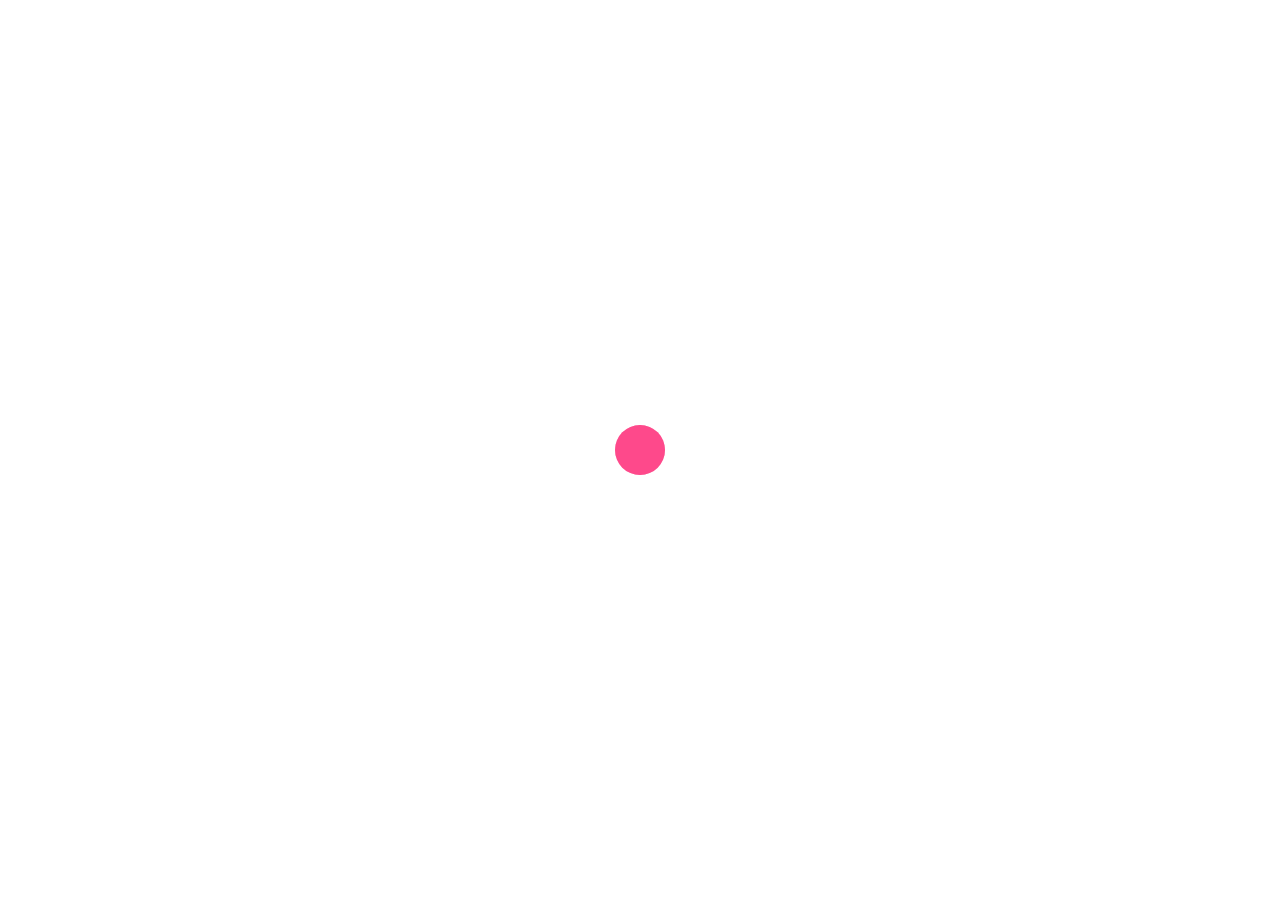
==== index.html @ 3d0a7074 "Add files via upload" ====
<!DOCTYPE html>
<html lang="en">
<head>
	<meta charset="UTF-8">
	<meta name="viewport" content="width=device-width, initial-scale=1.0">
    <link rel="icon" href="images/favicon.png">
	<title>AndroidNotF0und</title>
	<link href="https://fonts.googleapis.com/css?family=Roboto:400,500,700,900&amp;display=swap" rel="stylesheet">
    <link rel="stylesheet" href="css/bootstrap.min.css">
	<link rel="stylesheet" href="css/ionicons.min.css">
	<link rel="stylesheet" href="css/fakeLoader.css">
	<link rel="stylesheet" href="css/swiper.min.css">
	<link rel="stylesheet" href="css/style.css">
</head>
<body>
	
	<!-- fakeloader -->
	<div class="fakeLoader"></div>
	<!-- end fakeloader -->
	<!-- page wrapper -->
	<div class="page-wrapper">
		<div class="section-title title-large">
			<span class="overline-title">Hi, i'm MindNotF0und!</span>
			<h3>Start Your Best Experience With AndroidNotF0und</h3>
		</div>

		<!-- intro app -->
		<div class="intro-app">
			<div class="container">
				<div class="intro-content">
					<div class="mask"></div>
					<img src="images/intro.jpg" alt="image-demo">
					<div class="caption">
						<h4 class="text-white mb-1">Welcome to AndroidNotF0und</h4>
						<p class="text-white">APKs Store</p>
					</div>
				</div>
			</div>
		</div>
		<!-- end intro app -->

		<!-- feature slide -->
		<div class="feature-slide">
			<div class="swiper-container swiper-style">
				<div class="swiper-wrapper">
					<div class="swiper-slide">
						<div class="content shadow-sm">
							<div class="info-statistic bg-red">50+</div>
							<div class="icon"><i class="icon ion-ios-apps color-red"></i></div>
							<div class="text">
								<h5>Apps</h5>
							</div>
						</div>
					</div>
					<div class="swiper-slide">
						<div class="content shadow-sm">
							<div class="info-statistic bg-blue">10+</div>
							<div class="icon"><i class="icon ion-ios-star color-blue"></i></div>
							<div class="text">
								<h5>Features</h5>
							</div>
						</div>
					</div>
					<div class="swiper-slide">
						<div class="content shadow-sm">
							<div class="info-statistic bg-yellow">70+</div>
							<div class="icon"><i class="icon ion-ios-browsers color-yellow"></i></div>
							<div class="text">
								<h5>Wallpaper</h5>
							</div>
						</div>
					</div>
				</div>
			</div>
		</div>

		<!-- feature list -->
		<div class="feature-list">
			<div class="swiper-container swiper-style-full">
				<div class="swiper-wrapper">
					<div class="swiper-slide">
						<div class="content bg-lightblue">
							<div class="wrap-icon">
								<i class="icon ion-ios-brush bg-blue"></i>
							</div>
							<div class="text">
								<h5>Easy to Edit</h5>
								<p>With a neat page layout and well arranged code</p>
							</div>
						</div>
					</div>
					<div class="swiper-slide">
						<div class="content bg-lightgreen">
							<div class="wrap-icon">
								<i class="icon ion-ios-checkbox bg-green"></i>
							</div>
							<div class="text">
								<h5>Complete Features</h5>
								<p>Equipped with various features such as lists, buttons, and others</p>
							</div>
						</div>
					</div>
					<div class="swiper-slide">
						<div class="content bg-lightred">
							<div class="wrap-icon">
								<i class="icon ion-ios-keypad bg-red"></i>
							</div>
							<div class="text">
								<h5>Well Documented</h5>
								<p>So that users easily use and customize this template</p>
							</div>
						</div>
					</div>
				</div>
			</div>
		</div>

		<!-- separator -->
		<div class="separator-small"></div>
		<!-- end separator -->

		<!-- footer -->
		<div class="footer">
			<div class="container">
				<div class="content-box shadow-sm">
					<h4 class="mb-1">AndroidNotF0und</h4>
					<span>APKs Store</span>

					<!-- separator -->
					<div class="separator-small"></div>
					<!-- end separator -->

					<div class="social-media-icon">
						<ul>
							<li><a href="#"><i class="icon ion-logo-facebook bg-facebook"></i></a></li>
							<li><a href="#"><i class="icon ion-logo-instagram bg-instagram"></i></a></li>
							<li><a href="#"><i class="icon ion-logo-twitter bg-twitter"></i></a></li>
							<li><a href="#"><i class="icon ion-logo-whatsapp bg-whatsapp"></i></a></li>
						</ul>
					</div>

					<!-- separator -->
					<div class="separator-small"></div>
					<!-- end separator -->

					<p class="made-by text-small">Made With <i class="icon ion-ios-heart"></i> MindNotF0und</p>
				</div>
			</div>
		</div>
		<!-- end footer -->

		<!-- separator -->
		<div class="separator-large"></div>
		<!-- end separator -->

	</div>
	<!-- end page wrapper -->

	<!-- toolbar bottom -->
	<div class="toolbar">
		<div class="container">
			<ul class="toolbar-bottom toolbar-wrap">
				<li class="toolbar-item">
					<a href="index.html" class="toolbar-link toolbar-link-active">
						<i class="icon ion-ios-home"></i>
					</a>
				</li>
				<li class="toolbar-item">
					<a href="apps.html" class="toolbar-link">
						<i class="icon ion-ios-apps"></i>
					</a>
				</li>
				<li class="toolbar-item">
					<a href="wallpapers.html" class="toolbar-link">
						<i class="icon ion-ios-browsers"></i>
					</a>
				</li>
				<li class="toolbar-item">
					<a href="features.html" class="toolbar-link">
						<i class="icon ion-ios-star"></i>
					</a>
				</li>
			</ul>
		</div>
	</div>
	<!-- end toolbar bottom -->

	<script src="js/jquery-3.4.1.min.js"></script>
	<script src="js/bootstrap.bundle.min.js"></script>
	<script src="js/fakeLoader.js"></script>
	<script src="js/swiper.min.js"></script>
	<script src="js/jquery.big-slide.js"></script>
	<script src="js/main.js"></script>

</body>
</html>
---- css/fakeLoader.css ----
.fakeLoader {
  position: fixed;
  width: 100%;
  height: 100%;
  left: 0px;
  top: 0px;
  z-index: 9999999999; }

.spinner1 {
  position: fixed;
  width: 50px;
  height: 50px;
  top: calc(50% - 50px/2);
  left: calc(50% - 50px/2); }
  .spinner1 .double-bounce1,
  .spinner1 .double-bounce2 {
    width: 100%;
    height: 100%;
    border-radius: 50%;
    background-color: #fe2775;
    opacity: 0.6;
    position: absolute;
    top: 0;
    left: 0;
    -webkit-animation: bounce 2.0s infinite ease-in-out;
            animation: bounce 2.0s infinite ease-in-out; }
  .spinner1 .double-bounce2 {
    -webkit-animation-delay: -1.0s;
    animation-delay: -1.0s; }

@-webkit-keyframes bounce {
  0%, 100% {
    transform: scale(0);
    -webkit-transform: scale(0); }
  50% {
    transform: scale(1);
    -webkit-transform: scale(1); } }

@keyframes bounce {
  0%, 100% {
    transform: scale(0);
    -webkit-transform: scale(0); }
  50% {
    transform: scale(1);
    -webkit-transform: scale(1); } }

.spinner2 {
  position: fixed;
  width: 40px;
  height: 40px;
  top: calc(50% - 40px/2);
  left: calc(50% - 40px/2); }
  .spinner2 .spinner-container {
    position: absolute;
    width: 100%;
    height: 100%; }
    .spinner2 .spinner-container.container2 {
      -webkit-transform: rotateZ(45deg);
              transform: rotateZ(45deg); }
    .spinner2 .spinner-container.container3 {
      -webkit-transform: rotateZ(90deg);
              transform: rotateZ(90deg); }
    .spinner2 .spinner-container .circle1 {
      top: 0;
      left: 0; }
    .spinner2 .spinner-container .circle2 {
      top: 0;
      right: 0; }
    .spinner2 .spinner-container .circle3 {
      right: 0;
      bottom: 0; }
    .spinner2 .spinner-container .circle4 {
      left: 0;
      bottom: 0; }
  .spinner2 .container1 div,
  .spinner2 .container2 div,
  .spinner2 .container3 div {
    width: 6px;
    height: 6px;
    background-color: #fff;
    border-radius: 100%;
    position: absolute;
    -webkit-animation: bouncedelay 1.2s infinite ease-in-out;
            animation: bouncedelay 1.2s infinite ease-in-out;
    -webkit-animation-fill-mode: both;
            animation-fill-mode: both; }
  .spinner2 .container1 .circle2 {
    -webkit-animation-delay: -0.9s;
            animation-delay: -0.9s; }
  .spinner2 .container1 .circle3 {
    -webkit-animation-delay: -0.6s;
            animation-delay: -0.6s; }
  .spinner2 .container1 .circle4 {
    -webkit-animation-delay: -0.3s;
            animation-delay: -0.3s; }
  .spinner2 .container2 .circle1 {
    -webkit-animation-delay: -1.1s;
            animation-delay: -1.1s; }
  .spinner2 .container2 .circle2 {
    -webkit-animation-delay: -0.8s;
            animation-delay: -0.8s; }
  .spinner2 .container2 .circle3 {
    -webkit-animation-delay: -0.5s;
            animation-delay: -0.5s; }
  .spinner2 .container2 .circle4 {
    -webkit-animation-delay: -0.2s;
            animation-delay: -0.2s; }
  .spinner2 .container3 .circle1 {
    -webkit-animation-delay: -1.0s;
            animation-delay: -1.0s; }
  .spinner2 .container3 .circle2 {
    -webkit-animation-delay: -0.7s;
            animation-delay: -0.7s; }
  .spinner2 .container3 .circle3 {
    -webkit-animation-delay: -0.4s;
            animation-delay: -0.4s; }
  .spinner2 .container3 .circle4 {
    -webkit-animation-delay: -0.1s;
            animation-delay: -0.1s; }

@-webkit-keyframes bouncedelay {
  0%, 80%, 100% {
    transform: scale(0);
    -webkit-transform: scale(0); }
  40% {
    transform: scale(1);
    -webkit-transform: scale(1); } }

@keyframes bouncedelay {
  0%, 80%, 100% {
    transform: scale(0);
    -webkit-transform: scale(0); }
  40% {
    transform: scale(1);
    -webkit-transform: scale(1); } }

.spinner3 {
  position: fixed;
  width: 50px;
  height: 50px;
  top: calc(50% - 50px/2);
  left: calc(50% - 50px/2);
  -webkit-animation: rotate 2.0s infinite linear;
          animation: rotate 2.0s infinite linear; }
  .spinner3 .dot1,
  .spinner3 .dot2 {
    width: 60%;
    height: 60%;
    display: inline-block;
    position: absolute;
    top: 0;
    background-color: #fff;
    border-radius: 100%;
    -webkit-animation: bounce 2.0s infinite ease-in-out;
            animation: bounce 2.0s infinite ease-in-out; }
  .spinner3 .dot2 {
    top: auto;
    bottom: 0px;
    -webkit-animation-delay: -1.0s;
            animation-delay: -1.0s; }

@-webkit-keyframes rotate {
  100% {
    -webkit-transform: rotate(360deg);
            transform: rotate(360deg); } }

@keyframes rotate {
  100% {
    -webkit-transform: rotate(360deg);
            transform: rotate(360deg); } }

@keyframes bounce {
  0%, 100% {
    -webkit-transform: scale(0);
            transform: scale(0); }
  50% {
    -webkit-transform: scale(1);
            transform: scale(1); } }

.spinner4 {
  position: fixed;
  width: 35px;
  height: 35px;
  top: calc(50% - 35px/2);
  left: calc(50% - 35px/2);
  background-color: #fff;
  -webkit-animation: rotateplane 1.2s infinite ease-in-out;
          animation: rotateplane 1.2s infinite ease-in-out; }

@-webkit-keyframes rotateplane {
  0% {
    -webkit-transform: perspective(120px) rotateX(0deg) rotateY(0deg);
            transform: perspective(120px) rotateX(0deg) rotateY(0deg); }
  50% {
    -webkit-transform: perspective(120px) rotateX(-180.1deg) rotateY(0deg);
            transform: perspective(120px) rotateX(-180.1deg) rotateY(0deg); }
  100% {
    -webkit-transform: perspective(120px) rotateX(-180deg) rotateY(-179.9deg);
            transform: perspective(120px) rotateX(-180deg) rotateY(-179.9deg); } }

@keyframes rotateplane {
  0% {
    -webkit-transform: perspective(120px) rotateX(0deg) rotateY(0deg);
            transform: perspective(120px) rotateX(0deg) rotateY(0deg); }
  50% {
    -webkit-transform: perspective(120px) rotateX(-180.1deg) rotateY(0deg);
            transform: perspective(120px) rotateX(-180.1deg) rotateY(0deg); }
  100% {
    -webkit-transform: perspective(120px) rotateX(-180deg) rotateY(-179.9deg);
            transform: perspective(120px) rotateX(-180deg) rotateY(-179.9deg); } }

.spinner5 {
  position: fixed;
  width: 50px;
  height: 50px;
  top: calc(50% - 50px/2);
  left: calc(50% - 50px/2); }
  .spinner5 .cube1,
  .spinner5 .cube2 {
    background-color: #fff;
    width: 15px;
    height: 15px;
    position: absolute;
    top: 0;
    left: 0;
    -webkit-animation: cubemove 1.8s infinite ease-in-out;
            animation: cubemove 1.8s infinite ease-in-out; }
  .spinner5 .cube2 {
    -webkit-animation-delay: -0.9s;
            animation-delay: -0.9s; }

@-webkit-keyframes cubemove {
  25% {
    -webkit-transform: translateX(42px) rotate(-90deg) scale(0.5);
            transform: translateX(42px) rotate(-90deg) scale(0.5); }
  50% {
    -webkit-transform: translateX(42px) translateY(42px) rotate(-179deg);
            transform: translateX(42px) translateY(42px) rotate(-179deg); }
  50.1% {
    -webkit-transform: translateX(42px) translateY(42px) rotate(-180deg);
            transform: translateX(42px) translateY(42px) rotate(-180deg); }
  75% {
    -webkit-transform: translateX(0px) translateY(42px) rotate(-270deg) scale(0.5);
            transform: translateX(0px) translateY(42px) rotate(-270deg) scale(0.5); }
  100% {
    -webkit-transform: rotate(-360deg);
            transform: rotate(-360deg); } }

@keyframes cubemove {
  25% {
    -webkit-transform: translateX(42px) rotate(-90deg) scale(0.5);
            transform: translateX(42px) rotate(-90deg) scale(0.5); }
  50% {
    -webkit-transform: translateX(42px) translateY(42px) rotate(-179deg);
            transform: translateX(42px) translateY(42px) rotate(-179deg); }
  50.1% {
    -webkit-transform: translateX(42px) translateY(42px) rotate(-180deg);
            transform: translateX(42px) translateY(42px) rotate(-180deg); }
  75% {
    -webkit-transform: translateX(0px) translateY(42px) rotate(-270deg) scale(0.5);
            transform: translateX(0px) translateY(42px) rotate(-270deg) scale(0.5); }
  100% {
    -webkit-transform: rotate(-360deg);
            transform: rotate(-360deg); } }

.spinner6 {
  position: fixed;
  width: 50px;
  height: 35px;
  top: calc(50% - 35px/2);
  left: calc(50% - 50px/2); }
  .spinner6 div {
    background-color: #fff;
    height: 100%;
    width: 5px;
    margin-left: 2px;
    display: inline-block;
    -webkit-animation: stretchdelay 1.2s infinite ease-in-out;
            animation: stretchdelay 1.2s infinite ease-in-out; }
  .spinner6 .rect2 {
    -webkit-animation-delay: -1.1s;
            animation-delay: -1.1s; }
  .spinner6 .rect3 {
    -webkit-animation-delay: -1.0s;
            animation-delay: -1.0s; }
  .spinner6 .rect4 {
    -webkit-animation-delay: -0.9s;
            animation-delay: -0.9s; }
  .spinner6 .rect5 {
    -webkit-animation-delay: -0.8s;
            animation-delay: -0.8s; }

@keyframes stretchdelay {
  0%, 40%, 100% {
    -webkit-transform: scaleY(0.4);
            transform: scaleY(0.4); }
  20% {
    -webkit-transform: scaleY(1);
            transform: scaleY(1); } }

.spinner7 {
  position: fixed;
  width: 90px;
  height: 30px;
  text-align: center;
  top: calc(50% - 30px/2);
  left: calc(50% - 90px/2); }

.spinner7 > div {
  background-color: #fff;
  height: 15px;
  width: 15px;
  margin-left: 3px;
  border-radius: 50%;
  display: inline-block;
  -webkit-animation: stretchdelay 0.7s infinite ease-in-out;
  animation: stretchdelay 0.7s infinite ease-in-out; }

.spinner7 .circ2 {
  -webkit-animation-delay: -0.6s;
  animation-delay: -0.6s; }

.spinner7 .circ3 {
  -webkit-animation-delay: -0.5s;
  animation-delay: -0.5s; }

.spinner7 .circ4 {
  -webkit-animation-delay: -0.4s;
  animation-delay: -0.4s; }

.spinner7 .circ5 {
  -webkit-animation-delay: -0.3s;
  animation-delay: -0.3s; }

@-webkit-keyframes stretchdelay {
  0%, 40%, 100% {
    -webkit-transform: translateY(-10px); }
  20% {
    -webkit-transform: translateY(-20px); } }

@keyframes stretchdelay {
  0%, 40%, 100% {
    transform: translateY(-10px);
    -webkit-transform: translateY(-10px); }
  20% {
    transform: translateY(-20px);
    -webkit-transform: translateY(-20px); } }
---- css/style.css ----
/*

Maxui - Bootstrap 4 Based Mobile Template
Author : aStylers
Author URL : https://themeforest.net/user/astylers

*/

/*

Table of Content:
- general
- image
- form
- switch or toggle
- placeholder
- grid system
- text style
- icon custom sytle
- shadow
- content box
- feature list
- link buy wrapper
- footer
- social media icon
- background color & color
- social media color
- separator
- divider line
- section title
- page wrapper
- navbar
- sidebar left
- toolbar bottom
- list view
- accordion
- button default
- cards
- swiper slider
- pagination
- popup or modal
- tabs or nav tabs
- timeline
- about us
- faq
- forum
- gallery
- maintenance
- profile
- reset password
- search bar
- sign in & sign up
- settings
- privacy
- chat
- coming soon
- contact us

*/

/* variable */

/* general */
body {
    font-family: 'Roboto', sans-serif;
    color: #888;
    font-size: 14px;
    font-weight: 400;
    background: #fff;
}

h1,
h2,
h3,
h4,
h5,
h6 {
    line-height: 110%;
    font-family: 'Roboto', sans-serif;
    margin: 0;
    font-weight: 500;
    color: #333;
}

h1 {
    font-size: 30px;
}

h2 {
    font-size: 26px;
}

h3 {
    font-size: 24px;
}

h4 {
    font-size: 22px;
    font-weight: 700;
}

h5 {
    font-size: 18px;
}

h5 > p {
    margin-bottom: 20px;
}

h6 {
    font-size: 16px;
}

a {
    color: #333;
}

a:focus {
    outline: 0;
}

a:hover {
    color: #333;
    text-decoration: none;
}

ul {
    padding: 0;
    margin: 0;
}

ul li {
    list-style-type: none;
}

/*unordered list wrap for badges*/
.unordered-list-wrap ul li {
    display: inline-block;
    margin-right: 10px;
}

p {
    margin: 0;
}

.title-name {
    overflow: hidden;
}

/* image */
img {
    display: block;
}

/*mask*/
.mask {
    background: linear-gradient(rgba(0, 0, 0, 0.3), rgba(0, 0, 0, 0.5));
    position: absolute;
    width: 100%;
    top: 0;
    left: 0;
    right: 0;
    bottom: 0;
    border-radius: 18px;
}

/* form */
input {
    width: 100%;
    height: 42px;
    background: #eee;
    border-radius: 4px;
    border: 0;
    padding: 2px 15px;
    font-size: 14px;
}

textarea {
    width: 100%;
    border-radius: 4px;
    border: 0;
    padding: 15px;
    font-size: 14px;
}

.input-wrap {
    margin-bottom: 15px;
}

.input-wrap:last-child {
    margin-bottom: 0;
}

.custom-select {
    width: 100%;
    height: 42px;
    border-radius: 4px;
    background: #eee url("data:image/svg+xml,%3csvg xmlns=!string!width=!string!height=!string!viewBox=!string!%3e%3cpath fill=!string!d=!string!/%3e%3c/svg%3e") no-repeat right 0.75rem center/8px 10px;
    border: 0;
    padding: 2px 15px;
    font-size: 14px;
    opacity: 1;
}

.form-fill input {
    background: #eee;
}

.form-fill .custom-select {
    background: #eee url("data:image/svg+xml,%3csvg xmlns=!string!width=!string!height=!string!viewBox=!string!%3e%3cpath fill=!string!d=!string!/%3e%3c/svg%3e") no-repeat right 0.75rem center/8px 10px;
}

.form-fill textarea {
    background: #eee;
}

.form-outline input {
    background: #fff;
    border: 1px solid #ddd;
}

.form-outline .custom-select {
    background: #fff url("data:image/svg+xml,%3csvg xmlns=!string!width=!string!height=!string!viewBox=!string!%3e%3cpath fill=!string!d=!string!/%3e%3c/svg%3e") no-repeat right 0.75rem center/8px 10px;
    border: 1px solid #ddd;
}

.form-outline textarea {
    background: #fff;
    border: 1px solid #ddd;
}

.form-icon-inset .input-wrap {
    display: flex;
    background: #eee;
    border-radius: 4px;
}

.form-icon-inset .input-file {
    display: flex;
    align-items: center;
}

.form-icon-inset .input-file i {
    font-size: 24px;
}

.form-icon-inset label {
    width: 40px;
    text-align: center;
}

.form-icon-inset [type="file"] {
    display: none;
}

/* switch or toggle */
.custom-control-input:checked ~ .custom-control-label::before {
    background: #fe2775;
    border-color: #fe2775;
}

.custom-control-input:checked ~ .custom-control-label::after {
    left: calc(-40px + 10px);
}

.custom-control-label::before {
    height: 20px;
    width: 40px !important;
    left: -40px !important;
}

.custom-switch .custom-control-label:before {
    border-radius: 20px;
}

.custom-switch .custom-control-label::after {
    width: calc(20px - 4px);
    height: calc(20px - 4px);
    left: calc(-40px + 2px);
}

/*placeholder*/
::-webkit-input-placeholder {
    color: #ddd !important;
}

::-moz-input-placeholder {
    color: #ddd !important;
}

::-ms-input-placeholder {
    color: #ddd !important;
}

/*radius*/
.radius-default {
    border-radius: 18px;
}

/*padding*/
.pd-default {
    padding: 15px;
}

/*grid system*/
.row {
    margin-left: -6px;
    margin-right: -6px;
    margin-bottom: 12px;
}

.row:last-child {
    margin-bottom: 0;
}

.row img {
    width: 100%;
    border-radius: 18px;
}

/*grid custom*/
.col-1,
.col-2,
.col-3,
.col-4,
.col-5,
.col-6,
.col-7,
.col-8,
.col-9,
.col-10,
.col-11,
.col-12,
.col,
.col-auto,
.col-sm-1,
.col-sm-2,
.col-sm-3,
.col-sm-4,
.col-sm-5,
.col-sm-6,
.col-sm-7,
.col-sm-8,
.col-sm-9,
.col-sm-10,
.col-sm-11,
.col-sm-12,
.col-sm,
.col-sm-auto,
.col-md-1,
.col-md-2,
.col-md-3,
.col-md-4,
.col-md-5,
.col-md-6,
.col-md-7,
.col-md-8,
.col-md-9,
.col-md-10,
.col-md-11,
.col-md-12,
.col-md,
.col-md-auto,
.col-lg-1,
.col-lg-2,
.col-lg-3,
.col-lg-4,
.col-lg-5,
.col-lg-6,
.col-lg-7,
.col-lg-8,
.col-lg-9,
.col-lg-10,
.col-lg-11,
.col-lg-12,
.col-lg,
.col-lg-auto,
.col-xl-1,
.col-xl-2,
.col-xl-3,
.col-xl-4,
.col-xl-5,
.col-xl-6,
.col-xl-7,
.col-xl-8,
.col-xl-9,
.col-xl-10,
.col-xl-11,
.col-xl-12,
.col-xl,
.col-xl-auto {
    position: relative;
    width: 100%;
    padding-right: 6px;
    padding-left: 6px;
}

/* text style */
.text-small {
    font-size: 13px;
}

.text-large {
    font-size: 18px;
}

.text-extra-large {
    font-size: 120px;
    font-weight: 900;
}

.text-weight-md {
    font-weight: 500;
}

/* icon custom style */
.ion-ios-add {
    font-size: 22px !important;
}

.ion-ios-close {
    font-size: 28px !important;
}

.ion-ios-checkmark {
    font-size: 28px !important;
    line-height: normal;
}

/* shadow */
.box-shadow {
    box-shadow: 0 2px 26px -6px rgba(0, 0, 0, 0.12);
}

/* image style for intro-app section on index.html */
.intro-app .intro-content {
    position: relative;
    height: 160px;
}

.intro-app img {
    width: 100%;
    height: 100%;
    object-fit: cover;
    border-radius: 18px;
}

.intro-app .caption {
    position: absolute;
    top: 50%;
    transform: translateY(-50%);
    text-align: center;
    left: 0;
    right: 0;
}

/* content box */
.content-box {
    background: #fff;
    padding: 15px;
    border-radius: 18px;
}

.box-border {
    border: 1px solid #e7e8ff;
}

/* content overlap */
.content-overlap {
    position: relative;
    top: -35px;
    width: 90%;
    margin: auto;
    margin-bottom: -35px;
}

/* feature list */
.feature-list .media-object i {
    width: 50px;
    height: 50px;
    line-height: 50px;
    border-radius: 50%;
    text-align: center;
    background: #ffeff5;
    font-size: 24px;
    color: #fe2775;
    margin-right: 15px;
    float: left;
}

.feature-list .media-object .text {
    overflow: hidden;
}

.feature-list .content {
    display: flex;
}

.feature-list .wrap-icon {
    align-self: center;
}

.feature-list .wrap-icon i {
    font-size: 22px;
    width: 40px;
    height: 40px;
    line-height: 40px;
    display: inline-block;
    text-align: center;
    color: #fff;
    border-radius: 12px;
    margin-right: 15px;
}

/* link buy wrapper */
.link-buy-wrapper img {
    width: 70px;
}

/* footer */
.footer {
    text-align: center;
}

.made-by i {
    margin: 0 3px;
    color: #fe2775;
}

/* social media icon */
.social-media-icon {
    text-align: center;
}

.social-media-icon ul li {
    display: inline-block;
    margin: 0 5px;
}

.social-media-icon a i {
    font-size: 18px;
    color: #fff;
    background: #fff;
    width: 38px;
    height: 38px;
    line-height: 38px;
    display: inline-block;
    border-radius: 50%;
    text-align: center;
}

/* social media icon style for about */
.socmed-for-about {
    background: #fff;
    padding: 5px 0;
    border-radius: 30px;
    box-shadow: 0 0 10px -4px rgba(0, 0, 0, 0.9);
}

.socmed-for-about li {
    margin: 0 8px !important;
}

.socmed-for-about li i {
    font-size: 24px;
    color: #fff;
    background: #fff;
    display: inline-block;
    text-align: center;
}

/* background color & color */
.bg-theme {
    background: #fe2775 !important;
}

.color-theme {
    color: #fe2775 !important;
}

.color-white {
    color: #fff;
}

.bg-succes {
    background: #1ad66c !important;
    color: #fff !important;
}

.color-succes {
    color: #1ad66c !important;
}

.bg-danger {
    background: #f44336 !important;
    color: #fff !important;
}

.color-danger {
    color: #f44336 !important;
}

.bg-secondary-only {
    background: #ffeff5 !important;
}

.bg-secondary {
    background: #ffeff5 !important;
    color: #fe2775 !important;
}

.bg-lightblue {
    background: #f5f3fd !important;
}

.bg-lightgreen {
    background: #e1ffe3 !important;
}

.bg-lightred {
    background: #ffeff5 !important;
}

.bg-my-chat {
    background: #eae5fb !important;
}

.bg-blue {
    background: #8b9aff !important;
}

.color-blue {
    color: #8b9aff !important;
}

.bg-red {
    background: #f7999a !important;
}

.color-red {
    color: #f7999a !important;
}

.bg-green {
    background: #6fd9d1 !important;
}

.color-green {
    color: #6fd9d1 !important;
}

.bg-yellow {
    background: #fdc87b !important;
}

.color-yellow {
    color: #fdc87b !important;
}

.bg-purple {
    background: #bd72e8 !important;
}

.color-purple {
    color: #bd72e8 !important;
}

.bg-orange {
    background: #f2876c !important;
}

.color-orange {
    color: #f2876c !important;
}

.bg-lime {
    background: #e8d272 !important;
}

.color-lime {
    color: #e8d272 !important;
}

/* social media color */
.ion-logo-facebook {
    color: #3b5999 !important;
}

.ion-logo-google {
    color: #dd4b39 !important;
}

.ion-logo-twitter {
    color: #55acee !important;
}

.ion-logo-instagram {
    color: #e4405f !important;
}

.ion-logo-linkedin-in {
    color: #0077B5 !important;
}

.ion-logo-whatsapp {
    color: #25D366 !important;
}

.ion-logo-youtube {
    color: #cd201f !important;
}

.ion-logo-pinterest {
    color: #bd081c !important;
}

.ion-logo-yahoo {
    color: #410093 !important;
}

.ion-logo-dribbble {
    color: #ea4c89 !important;
}

.ion-logo-skype {
    color: #00aff0 !important;
}

.bg-facebook {
    background: #3b5999 !important;
    color: #fff !important;
}

.bg-twitter {
    background: #55acee !important;
    color: #fff !important;
}

.bg-google {
    background: #dd4b39 !important;
    color: #fff !important;
}

.bg-instagram {
    background: #e4405f !important;
    color: #fff !important;
}

.bg-whatsapp {
    background: #25D366 !important;
    color: #fff !important;
}

.bg-linkedin {
    background: #0077B5 !important;
    color: #fff !important;
}

.bg-pinterest {
    background: #bd081c !important;
    color: #fff !important;
}

.bg-dribbble {
    background: #ea4c89 !important;
    color: #fff !important;
}

.bg-yahoo {
    background: #410093 !important;
    color: #fff !important;
}

.bg-skype {
    background: #00aff0 !important;
    color: #fff !important;
}

/* separator */
.separator-small {
    height: 15px;
}

.separator-medium {
    height: 20px;
}

.separator-large {
    height: 30px;
}

/* divider line */
.divider-line {
    height: 1px;
    margin: 30px 0;
    background: #ddd;
}

/* section title */
.section-title {
    margin: 0 15px 15px;
}

.section-subtitle {
    font-size: 13px;
    margin-top: 3px;
    display: inline-block;
}

.section-subtitle-content {
    font-size: 13px;
    display: inline-block;
}

.overline-title {
    font-size: 13px;
    font-weight: 400;
    color: #888;
    display: inline-block;
    margin-bottom: 5px;
}

.title-large h3 {
    font-size: 22px;
    font-weight: 700;
    margin-top: 5px;
}

/* pricing table */
.pricing-number {
    font-size: 36px;
    font-weight: 900;
    margin-top: 10px;
    margin-bottom: 10px;
    color: #fe2775;
}

.pricing-list ul li i {
    font-size: 28px;
    vertical-align: middle;
    margin-right: 10px;
}

.ion-ios-checkmark-circle-outline {
    color: #6fd9d1;
}

.ion-ios-close-circle-outline {
    color: #f2876c;
}

/* page wrapper for index.html, features.html, apps.html, & pages.html */
.page-wrapper {
    padding: 60px 0 50px;
}

/* pages wrapper for feature & page other */
.pages-wrapper {
    padding: 50px 0 30px;
}

/* pages wrapper for chat.html only */
.pages-wrapper-chat {
    padding-bottom: 62px !important;
}

/* navbar */
.navbar {
    background: #fff;
    position: fixed;
    top: 0;
    left: 0;
    right: 0;
    width: 100%;
    z-index: 99;
    height: 50px;
    display: flex;
    align-content: center;
    padding: 0 15px;
}

.navbar::after {
    content: '';
    position: absolute;
    top: auto;
    left: 0;
    right: auto;
    bottom: 0;
    background: #e7e8ff;
    z-index: 15;
    width: 100%;
    height: 1px;
}

.navbar.navbar-home {
    height: 60px;
}

.navbar.navbar-home::after {
    display: none;
}

.navbar .link {
    display: flex;
    font-size: 26px;
    height: 50px;
    align-items: center;
}

.navbar .link img {
    width: 34px;
    border-radius: 10px;
}

.navbar .title {
    font-size: 16px;
    color: #333;
    font-weight: 500;
}

.navbar .title.title-home {
    font-size: 19px;
    color: #fe2775;
    font-weight: 700;
}

.navbar-default {
    position: relative;
    background: #eee;
}

.navbar-default::after {
    display: none;
}

.navbar-left-title .left {
    display: flex;
    align-items: center;
}

.navbar-left-title .title {
    margin-left: 15px;
}

.navbar-left-title .right {
    display: flex;
}

.navbar-left-title .right .link:last-child {
    margin-left: 15px;
}

.navbar-highlight {
    background: #fe2775;
}

.navbar-highlight .link {
    color: #fff;
}

.navbar-highlight .title {
    color: #fff;
}

/* navbar for chat only */
.chat-user {
    position: absolute;
    top: 50%;
    transform: translateY(-50%);
    left: 40px;
}

.chat-user img {
    width: 30px;
    height: 100%;
    border-radius: 50%;
    margin-right: 10px;
    float: left;
    position: relative;
    top: 4px;
}

/*sidebar left*/
.sidebar {
    position: fixed;
    top: 0;
    left: -260px;
    width: 260px;
    z-index: 999;
    background: #fff;
    overflow-y: auto;
}

.sidebar .sidebar-header {
    background: #fff;
    height: 100px;
    padding: 15px;
    display: flex;
    align-items: center;
}

.sidebar .sidebar-header img {
    width: 50px;
    height: 50px;
    border-radius: 50%;
    float: left;
    margin-right: 10px;
}

.sidebar .sidebar-header .text {
    overflow: hidden;
}

/*sidebar overlay*/
.menu-open .side-overlay {
    display: block;
    position: fixed;
    top: 0;
    right: 0;
    bottom: 0;
    left: 0;
    height: 100vh;
    z-index: 997;
    background-color: rgba(0, 0, 0, 0.61);
    -webkit-animation: fade 500ms;
    animation: fade 500ms;
}

/* toolbar bottom */
.toolbar-bottom {
    position: fixed;
    background: #fff;
    bottom: 0;
    left: 0;
    right: 0;
    width: 100%;
    height: 50px;
    border: 0;
    z-index: 600;
    padding: 0 10px;
}

.toolbar-bottom::before {
    content: '';
    position: absolute;
    top: 0;
    left: 0;
    right: auto;
    bottom: auto;
    background: #e7e8ff;
    z-index: 15;
    width: 100%;
    height: 1px;
}

.toolbar-wrap {
    display: flex;
}

.toolbar-item {
    width: 100%;
}

.toolbar-link {
    width: 100%;
    height: 100%;
    padding-top: 5px;
    padding-bottom: 5px;
    align-items: center;
    justify-content: center;
    display: flex;
    flex-direction: column;
    color: #ccc;
    transition: .2s ease-in-out;
}

.toolbar-link .icon {
    font-size: 22px;
    height: 28px;
    line-height: 28px;
}

.toolbar-link .toolbar-label {
    font-size: 11px;
}

.toolbar-link.toolbar-link-active {
    color: #fe2775;
}

.toolbar-link:hover {
    color: #fe2775;
}

.toolbar-variant {
    position: relative;
    background: #ffeff5;
}

.toolbar-variant::before {
    display: none;
}

/*list view*/
.list-view .list-item {
    height: 46px;
    display: flex;
    align-items: center;
    padding-left: 15px;
}

.list-view .list-item .list-media {
    padding-right: 15px;
}

.list-view .list-item .list-media i {
    font-size: 18px;
    width: 34px;
    height: 34px;
    line-height: 34px;
    border-radius: 8px;
    text-align: center;
    color: #fe2775;
    background: #ffeff5;
    display: inline-block;
}

.list-view .list-item .list-media.media-circle i {
    border-radius: 50%;
}

.list-view .list-item .list-label {
    min-height: 46px;
    display: flex;
    align-items: center;
    width: 100%;
    padding-right: 15px;
}

.list-view .list-item .list-label .list-title {
    font-size: 16px;
    color: #333;
}

.list-view .list-item .list-label .list-after {
    margin-left: auto;
}

.list-view .list-item .list-label .list-after .list-after-text {
    margin-right: 15px;
}

.list-view .list-item .list-label .list-after i {
    font-size: 16px;
    color: #888;
}

.list-border {
    position: relative;
}

.list-border ul:before {
    content: '';
    background: rgba(0, 0, 0, 0.125);
    position: absolute;
    top: 0;
    left: 0;
    right: 0;
    bottom: auto;
    height: 1px;
    width: 100%;
}

.list-border ul::after {
    content: '';
    background: rgba(0, 0, 0, 0.125);
    position: absolute;
    top: auto;
    left: 0;
    right: 0;
    bottom: 0;
    height: 1px;
    width: 100%;
}

.list-border li:last-child .list-label::after {
    display: none;
}

.list-border .list-label {
    position: relative;
}

.list-border .list-label::after {
    content: '';
    background: rgba(0, 0, 0, 0.125);
    position: absolute;
    top: auto;
    left: 0;
    right: 0;
    bottom: 0;
    height: 1px;
    width: 100%;
}

.border-full-width ul::after {
    display: none;
}

.border-full-width ul li {
    position: relative;
}

.border-full-width ul li::before {
    content: '';
    background: rgba(0, 0, 0, 0.125);
    position: absolute;
    top: auto;
    left: 0;
    right: 0;
    bottom: 0;
    height: 1px;
    width: 100%;
}

.border-full-width .list-item .list-label::after {
    display: none;
}

.list-separate ul li {
    margin-bottom: 12px;
}

.list-separate .list-item {
    border: 1px solid #ddd;
    margin: 0 15px;
    border-radius: 6px;
    margin-bottom: 15px;
}

.list-separate .list-item:last-child {
    margin-bottom: 0;
}

.list-separate-two li:last-child {
    margin-bottom: 0;
}

.list-separate-two li:last-child a.list-item {
    margin-bottom: 0;
}

.list-separate-two .list-item {
    margin-bottom: 10px;
    padding: 0 15px;
}

.list-separate-two .list-item .list-media i {
    width: 46px;
    height: 46px;
    line-height: 46px;
    font-size: 22px;
}

.list-separate-two .list-label {
    border: 1px solid #ddd;
    border-radius: 6px;
    padding-left: 15px;
}

.list-colored .list-item .list-media i {
    color: #fff;
}

/*list view for pricing-table.html */
.list-pricing .list-item {
    justify-content: center;
}

.list-pricing .list-item .list-media {
    padding: 0;
}

.list-pricing .list-item .list-media .ion-ios-checkmark {
    background: #fe2775;
    color: #fff;
}

.list-pricing .list-item .list-media .ion-ios-close {
    background: #ffeff5;
    color: #888;
}

.list-pricing .list-item .list-media .ion-ios-arrow-dropright-circle {
    background: #fe2775;
    color: #fff;
}

/*----- FEATURES -----*/

/*accordion*/
.accordion .accordion-item .accordion-title {
    color: #fff;
    padding-left: 15px;
    padding-right: 15px;
    background: #fe2775;
    font-size: 15px;
    font-weight: 500;
    line-height: 50px;
    cursor: pointer;
    display: flex;
}

.accordion .accordion-item .accordion-body .accordion-content {
    padding: 15px;
}

.accordion .accordion-item .accordion-after {
    margin-left: auto;
}

.accordion-title.collapsed .accordion-after i::before {
    content: '';
}

.accordion-inset {
    margin: 0 15px;
}

.accordion-inset .accordion-item {
    margin-bottom: 10px;
}

.accordion-inset .accordion-item:last-child {
    margin-bottom: 0;
}

.accordion-inset .accordion-title {
    border-radius: 4px;
}

.accordion-inset .accordion-content {
    padding: 15px 0 !important;
}

/* button default */
.button {
    background: #8998ff;
    border-radius: 4px;
    padding: 0 12px;
    line-height: 38px;
    font-size: 14px;
    font-weight: 500;
    color: #fff;
    text-transform: none;
    margin-top: 20px;
    border: 0;
    width: 100%;
    text-align: center;
    display: inline-block;
}

.button i.icon-left {
    margin-right: 3px;
}

.button i.icon-right {
    margin-left: 3px;
}

a.button:hover {
    color: #fff;
}

a.button-outline:hover {
    color: #8998ff;
}

.wrap-button .button {
    width: auto;
}

.button-light {
    background: #fff;
    color: #8998ff;
}

/*button variant*/
.button-variant .button {
    margin-top: 0;
}

.button-outline {
    background: #fff;
    border: 1px solid #8998ff;
    color: #8998ff;
}

.button-rounded {
    border-radius: 20px;
}

.button-small {
    line-height: 30px;
    font-size: 13px;
    padding: 0 8px;
}

.button-large {
    line-height: 50px;
    padding: 0 20px;
    font-size: 16px;
}

.button-icon {
    width: 42px;
    text-align: center;
    background: #8998ff;
    border-radius: 4px;
    color: #fff;
    height: 42px;
    line-height: 42px;
}

.button-icon i {
    font-size: 38px !important;
}

.button-icon.button-send {
    background: #eee;
}

.button-icon.button-send i {
    font-size: 24px !important;
    color: #8998ff;
}

/*cards*/
.card {
    border-radius: 18px;
    border: 0;
    background: #f5f3fd;
}

.card-outline {
    border: 1px solid #ddd;
    background: transparent;
}

.card.bg-lightblue {
    border: 0;
}

.card-body {
    padding: 15px;
}

.card-date {
    margin-top: 10px;
    color: #fe2775;
    font-weight: 500;
    font-size: 13px;
}

.card-date i {
    margin-right: 5px;
}

.card-highlight {
    background: #fe2775;
    border: 0;
}

.card-highlight .card-body {
    color: #fff;
}

.card-highlight .card-body .card-title {
    color: #fff;
}

.card-highlight .card-body .card-date {
    color: #fff;
}

.card-img {
    width: 100%;
    border-radius: 18px 18px 0 0;
}

.card-title-small {
    font-size: 16px;
}

.card-title-large {
    font-size: 20px;
    font-weight: 700;
}

.card-subtitle {
    font-size: 14px;
    font-weight: 400;
    color: #fafafa;
}

.card-location {
    font-size: 12px;
    color: #fafafa;
    margin-top: 5px;
    font-weight: 400;
    margin-top: -8px;
}

.card-forum .card-title {
    margin-bottom: 3px;
    text-overflow: ellipsis;
    white-space: nowrap;
    overflow: hidden;
    padding-right: 15px;
}

.card-forum .date {
    font-size: 12px;
}

.card-avatar-image {
    position: relative;
}

.card-avatar-image img {
    width: 35px;
    border-radius: 50%;
    float: left;
    margin-right: 15px;
}

.card-avatar-image .text {
    overflow: hidden;
}

.card-avatar-image .text .ion-ios-square {
    margin: 0 5px;
    color: #8998ff;
    font-size: 8px;
}

.card-avatar-image .title-name {
    font-size: 12px;
    font-weight: 500;
}

.bookmark-symbol {
    position: absolute;
    top: 0;
    right: 0;
}

.bookmark-symbol i {
    color: #888;
    font-size: 20px;
}

.card-list {
    padding: 0;
}

.card-list .card-body {
    padding: 0;
}

.card-list .card-title {
    line-height: 46px;
    padding: 0 15px;
    border-bottom: 1px solid rgba(0, 0, 0, 0.125);
    margin-bottom: 0;
}

.card-list .card-list-item {
    height: 46px;
    display: flex;
    align-items: center;
    padding-left: 15px;
}

.card-list .card-list-item .card-list-media img {
    width: 30px;
    border-radius: 50%;
    margin-right: 10px;
}

.card-list .card-list-item .card-list-title {
    min-height: 46px;
    display: flex;
    align-items: center;
    width: 100%;
    padding-right: 15px;
    font-size: 16px;
    color: #333;
    position: relative;
}

.card-list .card-list-item .card-list-title::after {
    content: '';
    background: rgba(0, 0, 0, 0.125);
    position: absolute;
    top: auto;
    left: 0;
    right: 0;
    bottom: 0;
    height: 1px;
    width: 100%;
}

.card-list .card-list-item:last-child > .card-list-title::after {
    display: none;
}

.footer-card {
    min-height: 46px;
    display: flex;
    align-items: center;
    width: 100%;
    padding: 0 15px;
    border-top: 1px solid rgba(0, 0, 0, 0.125);
}

.footer-card .card-date {
    margin-top: 0;
}

.footer-card .card-comment {
    margin-left: auto;
}

.footer-card .card-comment i {
    margin-right: 5px;
}

/*swiper slider*/
.swiper-container {
    padding: 0 15px;
}

.swiper-container .swiper-wrapper .swiper-slide .img img {
    width: 100%;
    border-radius: 18px;
}

.swiper-container-horizontal > .swiper-pagination-bullets .swiper-pagination-bullet {
    background: #fe2775;
}

.swiper-style {
    padding: 30px 15px;
}

.swiper-style .swiper-slide {
    width: 125px;
}

.swiper-style .swiper-slide .content {
    position: relative;
    background: #fff;
    border-radius: 18px;
    padding: 15px;
}

.swiper-style .swiper-slide .info-statistic {
    position: absolute;
    top: 15px;
    right: 15px;
    width: 35px;
    height: 35px;
    line-height: 35px;
    text-align: center;
    color: #fff;
    border-radius: 50%;
    font-size: 13px;
    font-weight: 700;
}

.swiper-style .swiper-slide .icon {
    margin-top: 25px;
}

.swiper-style .swiper-slide .icon i {
    font-size: 60px;
    display: inline-block;
}

.swiper-style-full .content {
    background: #eee;
    border-radius: 18px;
    padding: 20px;
}

.swiper-style-full .content h5 {
    margin-bottom: 10px;
}

.swiper-custom .swiper-slide {
    width: 125px;
}

.swiper-custom .swiper-slide .content {
    padding: 30px 15px 15px;
    border-radius: 18px;
}

.swiper-custom .swiper-slide .content h4 {
    margin-bottom: 25px;
}

.swiper-pricing .swiper-slide {
    width: 220px;
}

/*

.swiper-style {
.swiper-slide {
width: auto;
height: $h100;
}
.icon {
i {
width: 60px;
height: 60px;
line-height: 60px;
display: inline-block;
background: $color-theme;
color: $color-white;
text-align: center;
font-size: 32px;
border-radius: 10px;
}
}

.text {
background: $color-secondary;
border-radius: 10px;
padding: 15px 20px;
position: relative;
top: -35px;
left: 20px;
z-index: -1;
padding-left: 55px;
margin-bottom: -35px;
}
}

*/
.swiper-button-prev {
    color: #fe2775;
    left: 30px;
}

.swiper-button-prev::after {
    font-size: 26px;
    font-weight: bold;
}

.swiper-button-next {
    color: #fe2775;
    right: 30px;
}

.swiper-button-next::after {
    font-size: 26px;
    font-weight: bold;
}

.swiper-offset .swiper-slide {
    width: 250px;
    height: 100%;
}

.swiper-testimonial {
    padding-bottom: 30px;
}

.swiper-testimonial.swiper-container-horizontal > .swiper-pagination-bullets {
    bottom: 5px;
}

.testi-message {
    text-align: center;
    background: #fe2775;
    color: #fff;
    padding: 15px;
    border-radius: 18px;
    margin-bottom: 20px;
}

.testi-img {
    text-align: center;
}

.testi-img img {
    width: 60px;
    border-radius: 50%;
    border: 3px solid #fe2775;
    margin: auto;
    margin-bottom: 10px;
}

/*pagination*/
.page-item {
    height: 40px;
    width: 40px;
    text-align: center;
    line-height: 40px;
    margin: 0 5px;
}

.page-item .page-link {
    height: 100%;
    padding: 0;
    line-height: 40px;
    border-radius: 4px;
    display: block;
    border: 0;
    background: #ffeff5;
    color: #fe2775;
    font-size: 16px;
}

.page-item.active .page-link {
    background: #fe2775;
}

.page-item .icon-nav i {
    font-size: 18px;
}

.pagination-nav .icon-nav {
    background: #fff;
}

.pagination-nav .icon-nav i {
    font-size: 24px;
}

.pagination-outline .page-link {
    border: 1px solid #ddd;
    background: #fff;
}

.pagination-outline .page-item.active .page-link {
    border-color: #fe2775;
}

.pagination-style .page-item-nav {
    width: auto;
}

.pagination-style .page-item-nav .btn-nav {
    width: 80px;
    background: #fe2775;
    color: #fff;
    border-color: #fe2775;
}

.pagination-style .page-link {
    border: 1px solid #ddd;
    background: #fff;
}

.pagination-style .page-item.active .page-link {
    border-color: #fe2775;
}

.pagination-cicrle .page-link {
    border-radius: 50%;
}

/*popup or modal*/
.modal-bottom {
    display: flex;
    align-items: center;
    min-height: calc(100% - 16px);
    align-items: end;
}

.modal-content {
    border: 0;
    border-radius: 18px;
}

.modal-content .text-small {
    margin-top: 5px;
}

.modal-icon-title {
    text-align: center;
    margin-bottom: 30px;
}

.modal-icon-title i {
    font-size: 32px;
    color: #fe2775;
    line-height: 1;
    margin-bottom: 10px;
    display: inline-block;
}

.filter-tag span {
    text-align: center;
    display: inline-block;
    background: #fff;
    border: 1px solid #ddd;
    border-radius: 20px;
    width: 100%;
    line-height: 32px;
    color: #333;
}

.filter-tag span.active {
    background: #fe2775;
    border-color: #fe2775;
    color: #fff;
}

.succes-modal .modal-icon-title i {
    font-size: 95px;
    color: #1ad66c;
}

.notification-modal i {
    color: #fe2775;
    font-size: 36px;
    float: left;
    margin-right: 15px;
}

.notification-modal .text {
    overflow: hidden;
    position: relative;
    top: 15px;
}

.notification-modal .text p {
    color: #333;
}

.notification-modal .text p span {
    font-weight: 500;
}

.calling-modal img {
    width: 80px;
    border-radius: 50%;
    margin: auto;
    margin-bottom: 15px;
}

.calling-action {
    text-align: center;
}

.calling-action ul li {
    display: inline-block;
    margin: 0 10px;
}

.calling-action ul li i {
    width: 40px;
    height: 40px;
    line-height: 40px;
    display: inline-block;
    background: #eee;
    border-radius: 50%;
    font-size: 18px;
    vertical-align: middle;
}

.incoming-modal .modal-icon-title {
    padding: 20px;
}

.incoming-modal .img {
    position: relative;
    margin-bottom: 15px;
    display: inline-block;
    z-index: 1;
}

.incoming-modal .img img {
    width: 80px;
    border-radius: 50%;
    margin: auto;
}

.incoming-modal .img span {
    background: #fe2775;
    position: absolute;
    top: 30%;
    transform: translateY(-50%);
    left: 0;
    bottom: 0;
    right: 0;
    z-index: -1;
    width: 35px;
    height: 35px;
    line-height: 35px;
    border-radius: 50%;
    margin: 0 auto;
    animation: myscale 1.3s infinite;
}

.incoming-modal .img::before {
    content: '';
    position: absolute;
    top: 24%;
    transform: translateY(-50%);
    left: 0;
    bottom: 0;
    right: 0;
    z-index: -1;
    width: 42px;
    height: 42px;
    line-height: 42px;
    border-radius: 50%;
    margin: 0 auto;
    background: rgba(254, 39, 117, 0.52);
    animation: myscale 1.3s infinite;
}

@keyframes myscale {
    0% {
        transform: scale(0);
        opacity: 1;
    }

    50% {
        opacity: 1;
    }

    100% {
        transform: scale(3);
        opacity: 0;
    }

}

/*tabs or nav tabs*/
.nav-item {
    width: 33.333333%;
}

.nav-link {
    border: 0;
    border-radius: 0;
    font-size: 14px;
    font-weight: 500;
    color: #888;
    height: 100%;
}

.nav-link.active {
    border-bottom: 3px solid #fe2775;
    color: #fe2775;
}

.nav-default {
    border-bottom: 1px solid #ddd;
}

.nav-separate {
    padding: 0 10px;
}

.nav-separate .nav-item {
    margin: 0 5px;
    width: 30%;
}

.nav-separate .nav-link {
    border-radius: 4px;
    background: #ffeff5;
}

.nav-separate .nav-link.active {
    background: #fe2775;
    color: #fff;
    border: 0;
}

.nav-outline {
    margin: 0 15px;
    border: 1px solid #ddd;
    overflow: hidden;
    border-radius: 4px;
}

.nav-outline .nav-link {
    color: #fe2775;
}

.nav-outline .nav-link.active {
    background: #fe2775;
    color: #fff;
    border: 0;
}

.nav-outline .nav-item:nth-child(even) .nav-link {
    border: 1px solid #ddd;
    border-width: 0 1px 0 1px;
}

.nav-two-column .nav-item .nav-link {
    border: 0 !important;
}

.nav-outline-icon .nav-link {
    height: 100%;
    display: flex;
    justify-content: center;
    align-items: center;
}

.nav-outline-icon .nav-link i {
    font-size: 22px;
    line-height: normal;
}

.tab-label-active .nav-link .nav-label {
    display: none;
}

.tab-label-active .nav-link.active i {
    margin-right: 5px;
    font-size: 18px;
}

.tab-label-active .nav-link.active .nav-label {
    display: inherit;
}

.nav-tab-icon .nav-link {
    padding: 0;
    display: flex;
    align-items: center;
    justify-content: center;
    font-size: 24px;
}

.nav-tab-icon .nav-link.active {
    border-bottom: 0;
}

/*timeline*/
.timeline-item {
    display: flex;
    padding-bottom: 20px;
    overflow: hidden;
}

.timeline-item:last-child {
    padding-bottom: 0;
}

.timeline-item:last-child .timeline-divider::after {
    display: none;
}

.timeline-date {
    flex-shrink: 0;
    width: 50px;
}

.timeline-divider {
    position: relative;
    width: 15px;
    height: 15px;
    background: #fff;
    border-radius: 50%;
    flex-shrink: 0;
    margin-right: 15px;
    border: 2px solid #fe2775;
}

.timeline-divider::after {
    content: '';
    position: absolute;
    top: 0;
    left: 50%;
    width: 2px;
    height: 100vh;
    background: #fe2775;
    z-index: -1;
    transform: translateX(-50%);
}

.timeline-content {
    width: 100%;
}

/*----- PAGES -----*/

/*about us*/
.header-about {
    text-align: center;
}

.header-about img {
    width: 80px;
    border-radius: 26px;
    margin: auto;
}

.about-title {
    margin: 15px 0;
}

/*counter*/
.counter .content {
    border-radius: 18px;
    padding: 15px;
}

.counter .content h3 {
    font-size: 60px;
    font-weight: 700;
    margin-bottom: 15px;
}

/*faq*/
.title-faq {
    text-align: center;
}

/*forum*/
.forum-user-img img {
    width: 40px;
    border-radius: 50%;
    float: left;
    margin-right: 10px;
}

.forum-category {
    width: auto;
    background: #fe2775;
    display: inline-block;
    border-radius: 3px;
    padding: 3px 10px;
    color: #fff;
    font-size: 10px;
    font-weight: 500;
    text-transform: uppercase;
    letter-spacing: 1px;
}

.forum-action ul li {
    display: inline-block;
    margin-right: 20px;
    color: #888;
    font-size: 12px;
}

.forum-action ul li i {
    margin-right: 7px;
}

/*gallery*/
.gallery-category span {
    background: #8998ff;
    color: #fff;
    padding: 4px 10px;
    border-radius: 10px;
    font-size: 13px;
    display: inline-block;
    margin-bottom: 15px;
}

.img-caption {
    padding: 15px 0;
    position: relative;
}

.gallery-action .dropdown {
    top: 5px;
}

.gallery-action .nav {
    justify-content: end;
}

.gallery-action .nav .nav-item {
    width: 25% !important;
    flex: inherit;
}

/*dropdown*/
.dropdown-toggle {
    font-size: 16px;
    font-weight: 500;
}

.dropdown-toggle::after {
    display: inline-block;
    content: '';
    border-top: 5px solid;
    border-right: 5px solid transparent;
    border-bottom: 0;
    border-left: 5px solid transparent;
    margin-left: 5px;
    vertical-align: middle;
}

/*maintenance*/
.maintenance {
    text-align: center;
}

.maintenance img {
    width: calc(100% - 20%);
    margin: auto;
    margin-bottom: 30px;
}

/*profile*/
.header-profile {
    text-align: center;
}

.header-profile img {
    width: 80px;
    border-radius: 18px;
    margin: auto;
}

.profile-title {
    margin: 15px 0;
}

.statistic {
    text-align: center;
}

/*reset password*/
.icon-title {
    text-align: center;
}

.icon-title i {
    font-size: 80px;
    color: #fe2775;
    margin-bottom: 15px;
}

/*search bar*/
.search-category .content {
    text-align: center;
    background: #ffeff5;
    border-radius: 4px;
    padding: 6px 0;
}

.search-category i {
    margin-right: 4px;
}

.search-tag ul li {
    display: inline-block;
    margin-right: 5px;
    margin-bottom: 8px;
}

.search-tag ul li:last-child {
    margin-bottom: 0;
    margin-right: 0;
}

.search-tag span {
    text-align: center;
    display: inline-block;
    background: #fff;
    border: 1px solid #ddd;
    border-radius: 20px;
    color: #333;
    padding: 5px 15px;
}

.search-tag span.active {
    background: #fe2775;
    border-color: #fe2775;
    color: #fff;
}

/*sign in & sign up*/
.link-sign-up a {
    font-weight: 500;
}

.sign-with ul {
    display: flex;
    border: 1px solid #ddd;
    border-radius: 4px;
}

.sign-with ul li {
    display: inline-block;
    flex: 1 1 auto;
    -ms-flex: 1 1 auto;
}

.sign-with ul li:nth-child(2) {
    border-left: 1px solid #ddd;
}

.sign-with ul li a {
    display: flex;
    justify-content: center;
    align-items: center;
    color: #888;
    padding: 8px 15px;
}

.sign-with ul li a i {
    font-size: 22px;
    vertical-align: middle;
}

/* settings */
.setting-avatar img {
    width: 80px;
    border-radius: 50%;
    margin: auto;
    margin-bottom: 15px;
}

.btn-upload-picture {
    text-align: center;
}

.btn-upload-picture label {
    cursor: pointer;
}

.btn-upload-picture input {
    display: none;
}

/* privacy */
.privacy-list .content {
    display: flex;
}

.privacy-list .content i {
    margin-right: 15px;
    display: inline-block;
    color: #8998ff;
}

/*----- APPS -----*/

/* chat */
.chat-item {
    background: #f5f5f5;
    font-size: 13px;
    padding: 10px;
    border-radius: 4px;
    width: 90%;
    position: relative;
    margin-left: 15px;
}

.chat-item-emoji {
    width: 20%;
    text-align: center;
}

.chat-date span {
    margin-bottom: 5px;
    display: inline-block;
    color: #aaa;
}

.triangle {
    position: absolute;
    top: 0;
    left: -14px;
    width: 16px;
    height: 16px;
    border-top: solid 8px #f5f5f5;
    border-right: solid 8px #f5f5f5;
    border-left: solid 8px transparent;
    border-bottom: solid 8px transparent;
}

.triangle.angle-right {
    border-top-color: #eae5fb;
    border-left: solid 8px #eae5fb;
    border-right: solid 8px transparent;
    left: auto;
    right: -14px;
}

.chat-info-seen i {
    position: absolute;
    top: 10px;
    right: 10px;
    color: #fe2775;
}

.chat-info-seen.unseen i {
    color: #888;
}

.chat-emoji i {
    font-size: 34px;
    color: #fe2775;
}

.chat-form {
    position: fixed;
    bottom: 0;
    left: 0;
    right: 0;
    padding: 15px;
    padding-top: 4px;
    background: #fff;
}

/* coming soon */
.coming-soon-timer .content {
    padding: 10px;
    border-radius: 18px;
}

.icon-rocket i {
    font-size: 150px;
    color: #fe2775;
    transform: rotate(-45deg);
    display: inline-block;
}

/* contact us */
.contact-info .content {
    display: flex;
}

.contact-info .content i {
    font-size: 22px;
    color: #fe2775;
    margin-right: 10px;
    display: flex;
}

.map {
    width: 100%;
    height: 200px;
    border: 0;
    border-radius: 18px;
}
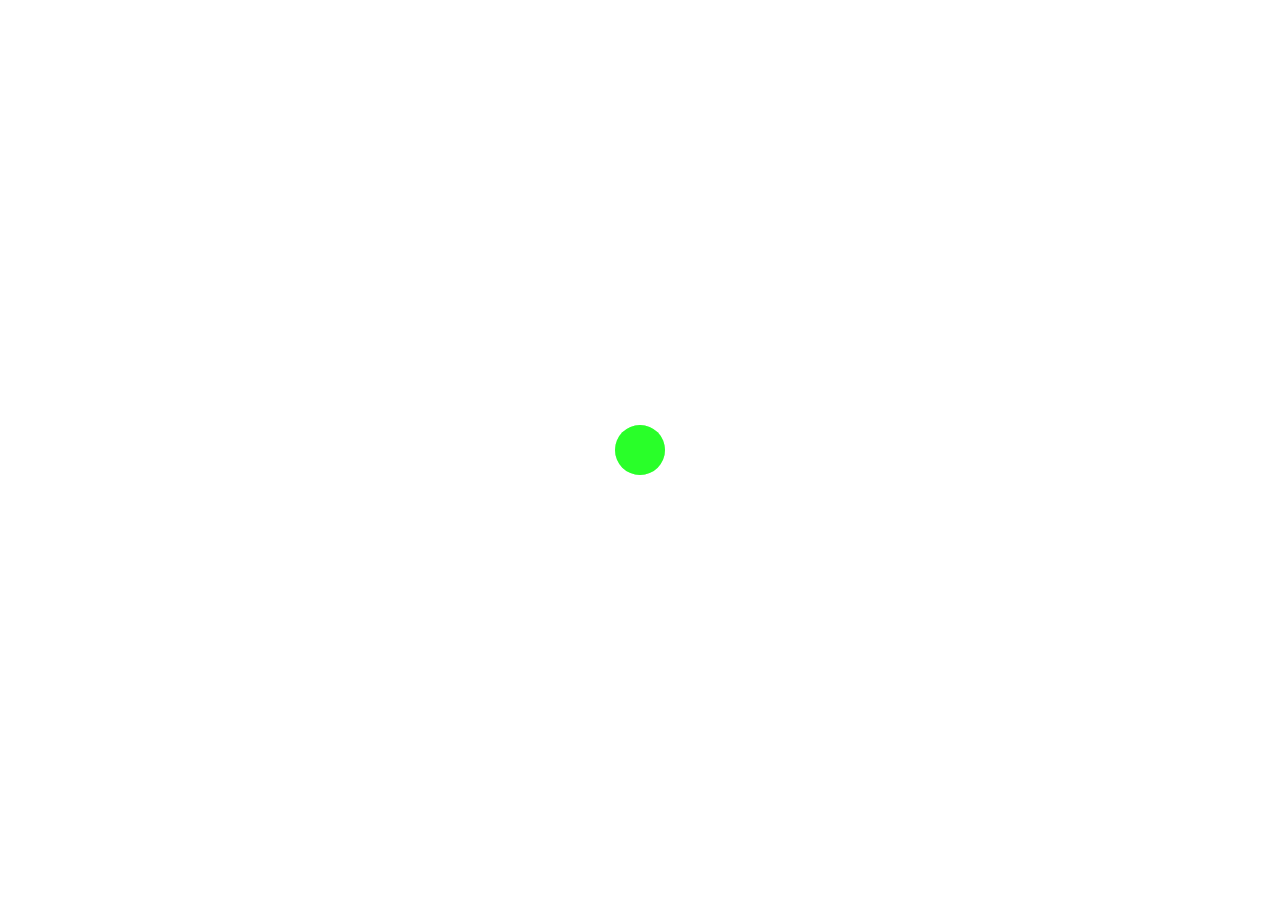
==== commit 2737489a: "Add files via upload" ====
--- a/index.html
+++ b/index.html
@@ -3,7 +3,23 @@
 <head>
 	<meta charset="UTF-8">
 	<meta name="viewport" content="width=device-width, initial-scale=1.0">
-    <link rel="icon" href="images/favicon.png">
+    <link rel="apple-touch-icon" sizes="57x57" href="images/apple-icon-57x57.png">
+    <link rel="apple-touch-icon" sizes="60x60" href="images/apple-icon-60x60.png">
+    <link rel="apple-touch-icon" sizes="72x72" href="images/apple-icon-72x72.png">
+    <link rel="apple-touch-icon" sizes="76x76" href="images/apple-icon-76x76.png">
+    <link rel="apple-touch-icon" sizes="114x114" href="images/apple-icon-114x114.png">
+    <link rel="apple-touch-icon" sizes="120x120" href="images/apple-icon-120x120.png">
+    <link rel="apple-touch-icon" sizes="144x144" href="images/apple-icon-144x144.png">
+    <link rel="apple-touch-icon" sizes="152x152" href="images/apple-icon-152x152.png">
+    <link rel="apple-touch-icon" sizes="180x180" href="images/apple-icon-180x180.png">
+    <link rel="icon" type="image/png" sizes="192x192"  href="images/android-icon-192x192.png">
+    <link rel="icon" type="image/png" sizes="32x32" href="images/favicon-32x32.png">
+    <link rel="icon" type="image/png" sizes="96x96" href="images/favicon-96x96.png">
+    <link rel="icon" type="image/png" sizes="16x16" href="images/favicon-16x16.png">
+    <link rel="manifest" href="images/manifest.json">
+    <meta name="msapplication-TileColor" content="#ffffff">
+    <meta name="msapplication-TileImage" content="images/ms-icon-144x144.png">
+    <meta name="theme-color" content="#ffffff">
 	<title>AndroidNotF0und</title>
 	<link href="https://fonts.googleapis.com/css?family=Roboto:400,500,700,900&amp;display=swap" rel="stylesheet">
     <link rel="stylesheet" href="css/bootstrap.min.css">
@@ -66,48 +82,7 @@
 							<div class="info-statistic bg-yellow">70+</div>
 							<div class="icon"><i class="icon ion-ios-browsers color-yellow"></i></div>
 							<div class="text">
-								<h5>Wallpaper</h5>
-							</div>
-						</div>
-					</div>
-				</div>
-			</div>
-		</div>
-
-		<!-- feature list -->
-		<div class="feature-list">
-			<div class="swiper-container swiper-style-full">
-				<div class="swiper-wrapper">
-					<div class="swiper-slide">
-						<div class="content bg-lightblue">
-							<div class="wrap-icon">
-								<i class="icon ion-ios-brush bg-blue"></i>
-							</div>
-							<div class="text">
-								<h5>Easy to Edit</h5>
-								<p>With a neat page layout and well arranged code</p>
-							</div>
-						</div>
-					</div>
-					<div class="swiper-slide">
-						<div class="content bg-lightgreen">
-							<div class="wrap-icon">
-								<i class="icon ion-ios-checkbox bg-green"></i>
-							</div>
-							<div class="text">
-								<h5>Complete Features</h5>
-								<p>Equipped with various features such as lists, buttons, and others</p>
-							</div>
-						</div>
-					</div>
-					<div class="swiper-slide">
-						<div class="content bg-lightred">
-							<div class="wrap-icon">
-								<i class="icon ion-ios-keypad bg-red"></i>
-							</div>
-							<div class="text">
-								<h5>Well Documented</h5>
-								<p>So that users easily use and customize this template</p>
+								<h5>Wallpapers</h5>
 							</div>
 						</div>
 					</div>
@@ -130,14 +105,6 @@
 					<div class="separator-small"></div>
 					<!-- end separator -->
 
-					<div class="social-media-icon">
-						<ul>
-							<li><a href="#"><i class="icon ion-logo-facebook bg-facebook"></i></a></li>
-							<li><a href="#"><i class="icon ion-logo-instagram bg-instagram"></i></a></li>
-							<li><a href="#"><i class="icon ion-logo-twitter bg-twitter"></i></a></li>
-							<li><a href="#"><i class="icon ion-logo-whatsapp bg-whatsapp"></i></a></li>
-						</ul>
-					</div>
 
 					<!-- separator -->
 					<div class="separator-small"></div>
@@ -176,7 +143,7 @@
 					</a>
 				</li>
 				<li class="toolbar-item">
-					<a href="features.html" class="toolbar-link">
+					<a href="about-us.html" class="toolbar-link">
 						<i class="icon ion-ios-star"></i>
 					</a>
 				</li>
--- a/css/fakeLoader.css
+++ b/css/fakeLoader.css
@@ -17,7 +17,7 @@
     width: 100%;
     height: 100%;
     border-radius: 50%;
-    background-color: #fe2775;
+    background-color: #00ff00;
     opacity: 0.6;
     position: absolute;
     top: 0;
--- a/css/style.css
+++ b/css/style.css
@@ -255,8 +255,8 @@
 
 /* switch or toggle */
 .custom-control-input:checked ~ .custom-control-label::before {
-    background: #fe2775;
-    border-color: #fe2775;
+    background: #00ff00;
+    border-color: #00ff00;
 }
 
 .custom-control-input:checked ~ .custom-control-label::after {
@@ -483,7 +483,7 @@
     text-align: center;
     background: #ffeff5;
     font-size: 24px;
-    color: #fe2775;
+    color: #00ff00;
     margin-right: 15px;
     float: left;
 }
@@ -524,7 +524,7 @@
 
 .made-by i {
     margin: 0 3px;
-    color: #fe2775;
+    color: #00ff00;
 }
 
 /* social media icon */
@@ -571,11 +571,11 @@
 
 /* background color & color */
 .bg-theme {
-    background: #fe2775 !important;
+    background: #00ff00 !important;
 }
 
 .color-theme {
-    color: #fe2775 !important;
+    color: #00ff00 !important;
 }
 
 .color-white {
@@ -606,7 +606,7 @@
 
 .bg-secondary {
     background: #ffeff5 !important;
-    color: #fe2775 !important;
+    color: #00ff00 !important;
 }
 
 .bg-lightblue {
@@ -832,7 +832,7 @@
     font-weight: 900;
     margin-top: 10px;
     margin-bottom: 10px;
-    color: #fe2775;
+    color: #00ff00;
 }
 
 .pricing-list ul li i {
@@ -920,7 +920,7 @@
 
 .navbar .title.title-home {
     font-size: 19px;
-    color: #fe2775;
+    color: #00ff00;
     font-weight: 700;
 }
 
@@ -951,7 +951,7 @@
 }
 
 .navbar-highlight {
-    background: #fe2775;
+    background: #00ff00;
 }
 
 .navbar-highlight .link {
@@ -1085,11 +1085,11 @@
 }
 
 .toolbar-link.toolbar-link-active {
-    color: #fe2775;
+    color: #00ff00;
 }
 
 .toolbar-link:hover {
-    color: #fe2775;
+    color: #00ff00;
 }
 
 .toolbar-variant {
@@ -1120,7 +1120,7 @@
     line-height: 34px;
     border-radius: 8px;
     text-align: center;
-    color: #fe2775;
+    color: #00ff00;
     background: #ffeff5;
     display: inline-block;
 }
@@ -1282,7 +1282,7 @@
 }
 
 .list-pricing .list-item .list-media .ion-ios-checkmark {
-    background: #fe2775;
+    background: #00ff00;
     color: #fff;
 }
 
@@ -1292,7 +1292,7 @@
 }
 
 .list-pricing .list-item .list-media .ion-ios-arrow-dropright-circle {
-    background: #fe2775;
+    background: #00ff00;
     color: #fff;
 }
 
@@ -1303,7 +1303,7 @@
     color: #fff;
     padding-left: 15px;
     padding-right: 15px;
-    background: #fe2775;
+    background: #00ff00;
     font-size: 15px;
     font-weight: 500;
     line-height: 50px;
@@ -1457,7 +1457,7 @@
 
 .card-date {
     margin-top: 10px;
-    color: #fe2775;
+    color: #00ff00;
     font-weight: 500;
     font-size: 13px;
 }
@@ -1467,7 +1467,7 @@
 }
 
 .card-highlight {
-    background: #fe2775;
+    background: #00ff00;
     border: 0;
 }
 
@@ -1647,7 +1647,7 @@
 }
 
 .swiper-container-horizontal > .swiper-pagination-bullets .swiper-pagination-bullet {
-    background: #fe2775;
+    background: #00ff00;
 }
 
 .swiper-style {
@@ -1751,7 +1751,7 @@
 
 */
 .swiper-button-prev {
-    color: #fe2775;
+    color: #00ff00;
     left: 30px;
 }
 
@@ -1761,7 +1761,7 @@
 }
 
 .swiper-button-next {
-    color: #fe2775;
+    color: #00ff00;
     right: 30px;
 }
 
@@ -1785,7 +1785,7 @@
 
 .testi-message {
     text-align: center;
-    background: #fe2775;
+    background: #00ff00;
     color: #fff;
     padding: 15px;
     border-radius: 18px;
@@ -1799,7 +1799,7 @@
 .testi-img img {
     width: 60px;
     border-radius: 50%;
-    border: 3px solid #fe2775;
+    border: 3px solid #00ff00;
     margin: auto;
     margin-bottom: 10px;
 }
@@ -1821,12 +1821,12 @@
     display: block;
     border: 0;
     background: #ffeff5;
-    color: #fe2775;
+    color: #00ff00;
     font-size: 16px;
 }
 
 .page-item.active .page-link {
-    background: #fe2775;
+    background: #00ff00;
 }
 
 .page-item .icon-nav i {
@@ -1847,7 +1847,7 @@
 }
 
 .pagination-outline .page-item.active .page-link {
-    border-color: #fe2775;
+    border-color: #00ff00;
 }
 
 .pagination-style .page-item-nav {
@@ -1856,9 +1856,9 @@
 
 .pagination-style .page-item-nav .btn-nav {
     width: 80px;
-    background: #fe2775;
+    background: #00ff00;
     color: #fff;
-    border-color: #fe2775;
+    border-color: #00ff00;
 }
 
 .pagination-style .page-link {
@@ -1867,7 +1867,7 @@
 }
 
 .pagination-style .page-item.active .page-link {
-    border-color: #fe2775;
+    border-color: #00ff00;
 }
 
 .pagination-cicrle .page-link {
@@ -1898,7 +1898,7 @@
 
 .modal-icon-title i {
     font-size: 32px;
-    color: #fe2775;
+    color: #00ff00;
     line-height: 1;
     margin-bottom: 10px;
     display: inline-block;
@@ -1916,8 +1916,8 @@
 }
 
 .filter-tag span.active {
-    background: #fe2775;
-    border-color: #fe2775;
+    background: #00ff00;
+    border-color: #00ff00;
     color: #fff;
 }
 
@@ -1927,7 +1927,7 @@
 }
 
 .notification-modal i {
-    color: #fe2775;
+    color: #00ff00;
     font-size: 36px;
     float: left;
     margin-right: 15px;
@@ -1992,7 +1992,7 @@
 }
 
 .incoming-modal .img span {
-    background: #fe2775;
+    background: #00ff00;
     position: absolute;
     top: 30%;
     transform: translateY(-50%);
@@ -2058,8 +2058,8 @@
 }
 
 .nav-link.active {
-    border-bottom: 3px solid #fe2775;
-    color: #fe2775;
+    border-bottom: 3px solid #00ff00;
+    color: #00ff00;
 }
 
 .nav-default {
@@ -2081,7 +2081,7 @@
 }
 
 .nav-separate .nav-link.active {
-    background: #fe2775;
+    background: #00ff00;
     color: #fff;
     border: 0;
 }
@@ -2094,11 +2094,11 @@
 }
 
 .nav-outline .nav-link {
-    color: #fe2775;
+    color: #00ff00;
 }
 
 .nav-outline .nav-link.active {
-    background: #fe2775;
+    background: #00ff00;
     color: #fff;
     border: 0;
 }
@@ -2177,7 +2177,7 @@
     border-radius: 50%;
     flex-shrink: 0;
     margin-right: 15px;
-    border: 2px solid #fe2775;
+    border: 2px solid #00ff00;
 }
 
 .timeline-divider::after {
@@ -2187,7 +2187,7 @@
     left: 50%;
     width: 2px;
     height: 100vh;
-    background: #fe2775;
+    background: #00ff00;
     z-index: -1;
     transform: translateX(-50%);
 }
@@ -2240,7 +2240,7 @@
 
 .forum-category {
     width: auto;
-    background: #fe2775;
+    background: #00ff00;
     display: inline-block;
     border-radius: 3px;
     padding: 3px 10px;
@@ -2345,7 +2345,7 @@
 
 .icon-title i {
     font-size: 80px;
-    color: #fe2775;
+    color: #00ff00;
     margin-bottom: 15px;
 }
 
@@ -2383,8 +2383,8 @@
 }
 
 .search-tag span.active {
-    background: #fe2775;
-    border-color: #fe2775;
+    background: #00ff00;
+    border-color: #00ff00;
     color: #fff;
 }
 
@@ -2501,7 +2501,7 @@
     position: absolute;
     top: 10px;
     right: 10px;
-    color: #fe2775;
+    color: #00ff00;
 }
 
 .chat-info-seen.unseen i {
@@ -2510,7 +2510,7 @@
 
 .chat-emoji i {
     font-size: 34px;
-    color: #fe2775;
+    color: #00ff00;
 }
 
 .chat-form {
@@ -2531,7 +2531,7 @@
 
 .icon-rocket i {
     font-size: 150px;
-    color: #fe2775;
+    color: #00ff00;
     transform: rotate(-45deg);
     display: inline-block;
 }
@@ -2543,7 +2543,7 @@
 
 .contact-info .content i {
     font-size: 22px;
-    color: #fe2775;
+    color: #00ff00;
     margin-right: 10px;
     display: flex;
 }
